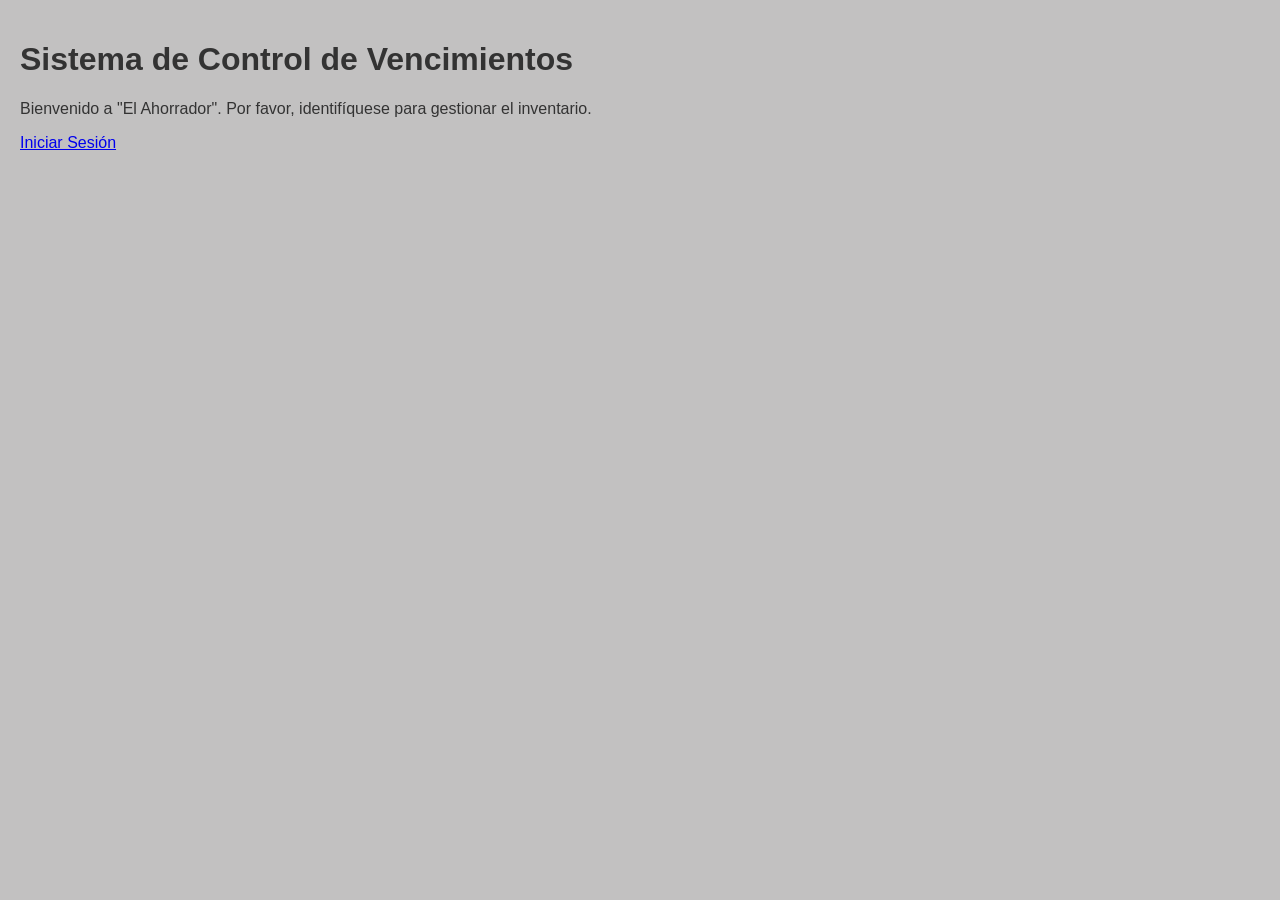
==== index.html @ 35e8379b "Subiendo sistema de expiración desde Documentos" ====
<!DOCTYPE html>
<html lang="es">
<head>
    <meta charset="UTF-8">
    <title>Bienvenido - El Ahorrador</title>
    <link rel="stylesheet" href="assets/style.css">
</head>
<body>
    <div class="welcome-container">
        <h1>Sistema de Control de Vencimientos</h1>
        <p>Bienvenido a "El Ahorrador". Por favor, identifíquese para gestionar el inventario.</p>
        
        <a href="auth/login.html" class="btn-ingresar">Iniciar Sesión</a>
    </div>
</body>
</html>
---- assets/style.css ----
/*ADMINISTRADOR-RESUMEN*/
/* Configuración General */
/* Configuración General */
/* Configuración General */
body {
    font-family: 'Segoe UI', Arial, sans-serif;
    background-color: #c2c1c1;
    margin: 0;
    padding: 20px;
    color: #333;
}

header {
    background: #2c3e50;
    color: white;
    padding: 20px;
    text-align: center;
    border-radius: 8px;
    margin-bottom: 20px;
}

header a {
    color: #ecf0f1;
    text-decoration: none;
    margin: 0 15px;
    font-weight: bold;
}

header a:hover {
    text-decoration: underline;
}

/* --- TARJETAS DEL DASHBOARD (Tus imágenes a todo color) --- */
.dashboard-cards {
    display: flex;
    gap: 20px;
    margin-bottom: 30px;
}

.card {
    padding: 25px;
    flex: 1;
    border-radius: 12px; /* Bordes un poco más redondeados */
    text-align: center;
    /*transition: transform 0.3s ease; /* Efecto al pasar el mouse .----------------------------------------*/
    
    /* Fondo neutro por defecto (para Productos Totales) */
    background-color: white; 
    color: #333; /* Texto oscuro por defecto */
}

/*.card:hover {
    transform: translateY(-5px); /* Se levanta un poco */
/*}*/

/* Estilos de texto dentro de las tarjetas */
.card h3 { 
    margin: 0; 
    font-size: 1.2em; 
    text-transform: uppercase;
    letter-spacing: 1px;
    color: inherit; /* Usa el color de texto de la tarjeta */
}

.numero { 
    font-size: 3em; 
    font-weight: bold; 
    margin: 15px 0; 
    color: inherit; /* Usa el color de texto de la tarjeta */
}

.card small {
    display: block;
    margin-top: 10px;
    font-size: 0.9em;
    color: inherit; /* Usa el color de texto de la tarjeta */
    opacity: 0.9;
}

/* --- COLORES DE LAS TARJETAS COMPLETAS (Semaforo en Fondo) --- */

/* Tarjeta 1: Productos Totales (Gris neutro/profesional) */
.card-totales {
    background-color: #ecf0f1; /* Gris muy claro */
    border: 1px solid #bdc3c7;
    color: #2c3e50;
}

/* Tarjeta 2: Alertas Activas (Rojo Semáforo) */
.card.alerta { 
    background-color: #e74c3c; /* Rojo intenso */
    color: white; /* Texto blanco para contraste */
}

/* Tarjeta 3: Vencidos Hoy (Amarillo Semáforo) */
.card.mermas { 
    background-color: #f1c40f; /* Amarillo/Dorado */
    color: #2c3e50; /* Texto oscuro para contraste en amarillo */
}


/* --- Estilos de la Tabla (Se mantienen) --- */
.categorias-admin {
    background: white;
    padding: 20px;
    border-radius: 8px;
}

table {
    width: 100%;
    border-collapse: collapse;
    margin-top: 15px;
}

th, td {
    padding: 15px;
    text-align: left;
    border-bottom: 1px solid #a5a3a3;
}

th {
    background-color: #2c3e50;
    color: white;
}

/* --- SISTEMA DE SEMÁFORO EN TABLA (Se mantienen) --- */
.semaforo {
    padding: 6px 14px;
    border-radius: 20px;
    font-size: 0.85em;
    font-weight: bold;
    color: white;
    display: inline-block;
    text-transform: uppercase;
}

.verde { background-color: #27ae60; }
.amarillo { background-color: #f1c40f; color: #333; }
.rojo { background-color: #e74c3c; }

/* Botones */
button {
    padding: 8px 15px;
    cursor: pointer;
    border: none;
    border-radius: 5px;
    font-weight: bold;
    transition: 0.3s;
}

.btn-nuevo { background: #2980b9; color: white; margin-bottom: 15px; }
.btn-edit { background: #ecf0f1; color: #2c3e50; }
.btn-eliminar { background: #e74c3c; color: white; }

button:hover { opacity: 0.8; }
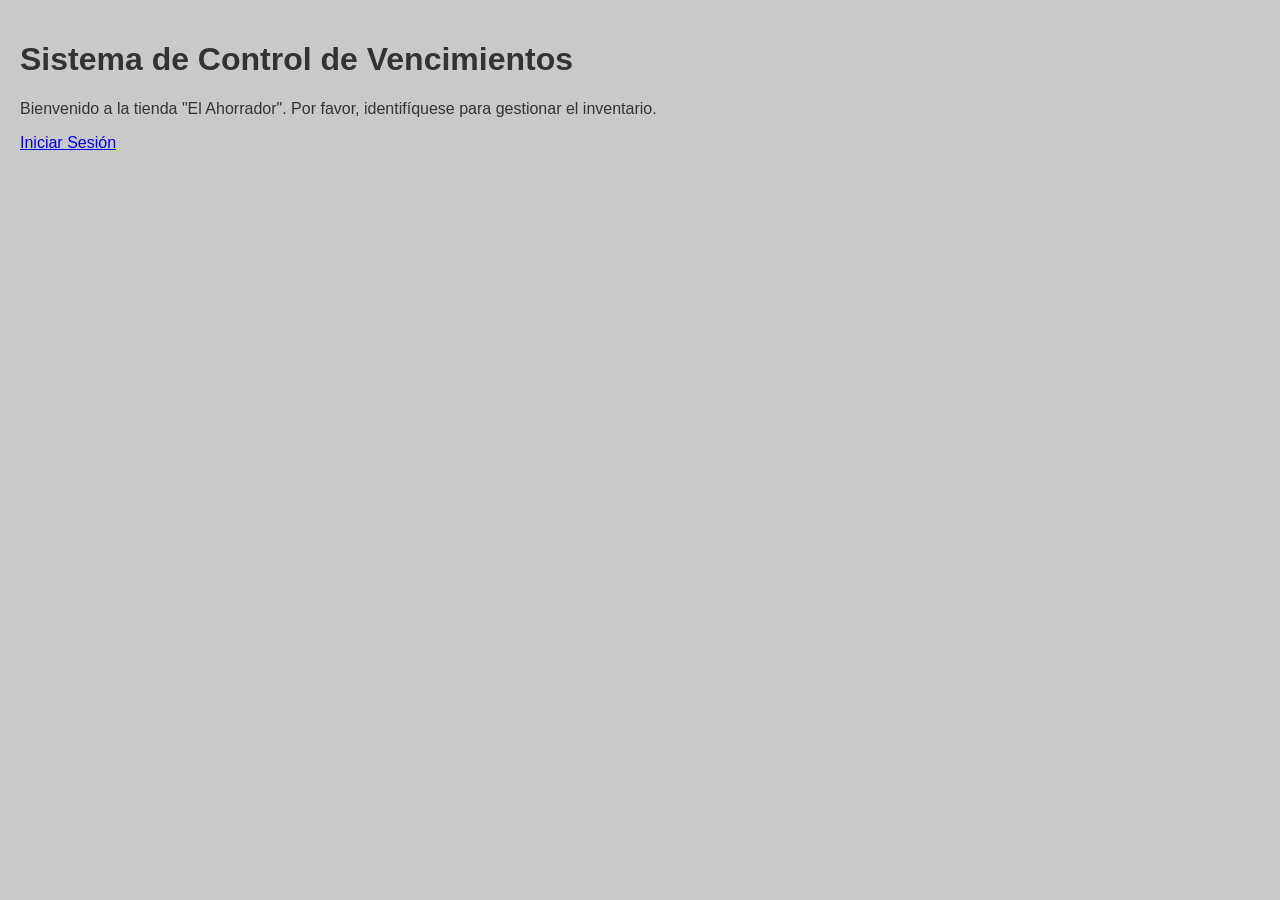
==== commit 6a1bad3f: "mejoras en php" ====
--- a/index.html
+++ b/index.html
@@ -8,7 +8,7 @@
 <body>
     <div class="welcome-container">
         <h1>Sistema de Control de Vencimientos</h1>
-        <p>Bienvenido a "El Ahorrador". Por favor, identifíquese para gestionar el inventario.</p>
+        <p>Bienvenido a la tienda "El Ahorrador". Por favor, identifíquese para gestionar el inventario.</p>
         
         <a href="auth/login.html" class="btn-ingresar">Iniciar Sesión</a>
     </div>
--- a/assets/style.css
+++ b/assets/style.css
@@ -1,10 +1,7 @@
-/*ADMINISTRADOR-RESUMEN*/
-/* Configuración General */
-/* Configuración General */
-/* Configuración General */
+/* RESUMEN(CATEGORIA) */
 body {
     font-family: 'Segoe UI', Arial, sans-serif;
-    background-color: #c2c1c1;
+    background-color: #cac9c9;
     margin: 0;
     padding: 20px;
     color: #333;
@@ -41,8 +38,9 @@
     padding: 25px;
     flex: 1;
     border-radius: 12px; /* Bordes un poco más redondeados */
+   /** box-shadow: 0 6px 10px rgba(0,0,0,0.15); /* Sombra más pronunciada */
     text-align: center;
-    /*transition: transform 0.3s ease; /* Efecto al pasar el mouse .----------------------------------------*/
+    transition: transform 0.3s ease; /* Efecto al pasar el mouse */
     
     /* Fondo neutro por defecto (para Productos Totales) */
     background-color: white; 
@@ -51,7 +49,7 @@
 
 /*.card:hover {
     transform: translateY(-5px); /* Se levanta un poco */
-/*}*/
+/*}
 
 /* Estilos de texto dentro de las tarjetas */
 .card h3 { 
@@ -104,6 +102,7 @@
     background: white;
     padding: 20px;
     border-radius: 8px;
+    box-shadow: 0 4px 6px rgba(0,0,0,0.1);
 }
 
 table {
@@ -115,7 +114,7 @@
 th, td {
     padding: 15px;
     text-align: left;
-    border-bottom: 1px solid #a5a3a3;
+    border-bottom: 1px solid #d0cfcf;
 }
 
 th {
@@ -148,7 +147,8 @@
     transition: 0.3s;
 }
 
-.btn-nuevo { background: #2980b9; color: white; margin-bottom: 15px; }
+.btn-nuevo { background: #27ae60; color: white; }
+.btn-add { background: #27ae60; color: white; }
 .btn-edit { background: #ecf0f1; color: #2c3e50; }
 .btn-eliminar { background: #e74c3c; color: white; }
 
